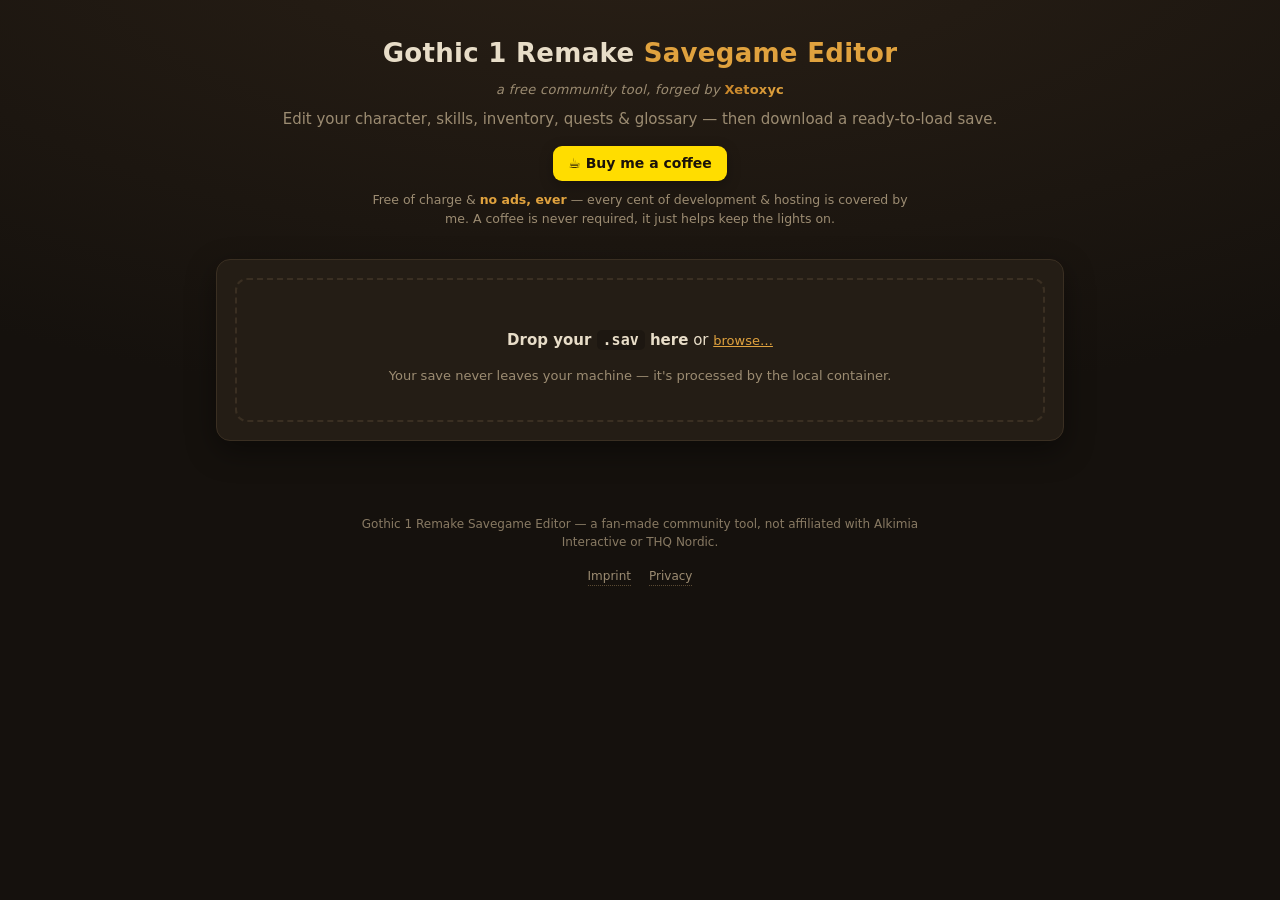
==== app/static/index.html @ e94747ea "feat(header/footer): byline, support pledge, imprint + privacy footer - Header: "forged by Xetoxyc" " ====
<!DOCTYPE html>
<html lang="en">
<head>
<meta charset="utf-8">
<meta name="viewport" content="width=device-width, initial-scale=1">
<title>Gothic 1 Remake — Savegame Editor</title>
<link rel="stylesheet" href="style.css">
</head>
<body>
<header>
  <h1>Gothic&nbsp;1 Remake <span>Savegame Editor</span></h1>
  <p class="byline">a free community tool, forged by <a href="https://github.com/Xetoxyc" target="_blank" rel="noopener author">Xetoxyc</a></p>
  <p class="sub">Edit your character, skills, inventory, quests &amp; glossary — then download a ready-to-load save.</p>
  <div class="support">
    <a class="coffee" href="https://buymeacoffee.com/xetoxyc" target="_blank" rel="noopener">☕ Buy me a coffee</a>
    <p class="support-note">Free of charge &amp; <b>no ads, ever</b> — every cent of development &amp; hosting is covered by me.
      A coffee is never required, it just helps keep the lights on.</p>
  </div>
</header>

<main>
  <!-- step 1: upload -->
  <section id="upload-card" class="card">
    <div id="drop" class="drop">
      <input type="file" id="file" accept=".sav" hidden>
      <p><strong>Drop your <code>.sav</code> here</strong> or <button id="browse" class="link">browse…</button></p>
      <p class="hint">Your save never leaves your machine — it's processed by the local container.</p>
    </div>
    <div id="loading" class="loading hidden">
      <span class="spinner"></span>
      <span>Decompressing &amp; reading your save… large saves can take up to a minute.</span>
    </div>
    <div id="load-error" class="error hidden"></div>
  </section>

  <!-- step 2: edit -->
  <section id="edit-card" class="card hidden">
    <div class="savebar">
      <div>
        <span class="badge">save</span>
        <strong id="save-name"></strong>
        <span id="save-meta" class="meta"></span>
      </div>
      <button id="reset" class="link">use a different save</button>
    </div>

    <nav class="tabs">
      <button class="tab active" data-tab="character">Character</button>
      <button class="tab" data-tab="skills">Skills</button>
      <button class="tab" data-tab="inventory">Inventory</button>
      <button class="tab" data-tab="quests">Quests</button>
      <button class="tab" data-tab="passages">Passages</button>
      <button class="tab" data-tab="glossary">Glossary</button>
      <button class="tab" data-tab="behaviour">Behaviour</button>
      <button class="tab" data-tab="crimes">Crimes</button>
    </nav>

    <!-- Character -->
    <div class="panel" data-panel="character">
      <div class="panel-head">
        <p class="muted">Edit the Nameless Hero's stats. Changing a value sets both its base and current value.</p>
        <label class="check"><input type="checkbox" id="adv-toggle"> show advanced</label>
      </div>
      <div id="attrs-character" class="attrs"></div>
    </div>

    <!-- Skills -->
    <div class="panel hidden" data-panel="skills">
      <p class="muted">Weapon &amp; thievery <b>tiers</b> (I / II / III). Lowering to the lowest tier (or
        <b>unlearn</b> where shown) edits the effect in place; <b>“(learn)”</b> clones a same-family
        spec — verify in-game.</p>
      <div id="skills-list"></div>
    </div>

    <!-- Inventory -->
    <div class="panel hidden" data-panel="inventory">
      <p class="muted">Your items &amp; amounts. Edit a count, or <b>add a new item</b> (experimental — verify in-game).</p>
      <div class="additem">
        <button id="open-item-picker" class="primary small">＋ Select item…</button>
        <span class="muted" id="add-item-hint">Pick from the catalog — it's added with quantity 1, adjust the amount below.</span>
      </div>
      <div class="toolbar">
        <input id="search-inv" type="search" placeholder="Search items…  (e.g. coin, ore, lockpick)" autocomplete="off">
        <label class="check"><input type="checkbox" id="only-changed-inv"> only changed</label>
        <span id="count-inv" class="count"></span>
      </div>
      <div id="list-inv" class="attrs"></div>
    </div>

    <!-- Quests -->
    <div class="panel hidden" data-panel="quests">
      <div class="toolbar">
        <input id="search-quests" type="search" placeholder="Search quests…  (e.g. trialoffire, waterfall)" autocomplete="off">
        <label class="check"><input type="checkbox" id="only-changed-quests"> only changed</label>
        <span id="count-quests" class="count"></span>
      </div>
      <div id="list-quests" class="list"></div>
    </div>

    <!-- Passages / world & story script flags -->
    <div class="panel hidden" data-panel="passages">
      <p class="muted">World &amp; story script flags (guard passages, permissions, quest conditions…). Edit the raw
        value, or <b>add a flag</b> that doesn't exist yet (e.g. grant a permission). <b>Experimental</b> — verify in-game.</p>
      <div class="additem">
        <button id="open-pass-picker" class="primary small">＋ Add flag / gate…</button>
        <span class="muted">Shows flags <b>not in this save</b> (incl. permission gates) — added with value 1, adjust below.</span>
      </div>
      <div class="toolbar">
        <input id="search-pass" type="search" placeholder="Search flags…  (e.g. passage, permision, guild)" autocomplete="off">
        <label class="check"><input type="checkbox" id="only-changed-pass"> only changed</label>
        <span id="count-pass" class="count"></span>
      </div>
      <div id="list-pass" class="attrs"></div>
    </div>

    <!-- Glossary (creatures / locations bestiary entries) -->
    <div class="panel hidden" data-panel="glossary">
      <p class="muted">Bestiary entries — set an <b>Unlock</b> to <b>Succeeded</b>, then its entries; overviews update on their own.</p>
      <nav id="gloss-subtabs" class="subtabs"></nav>
      <div class="toolbar">
        <input id="search-glossary" type="search" placeholder="Search this glossary…  (e.g. bloodfly, mine)" autocomplete="off">
        <label class="check"><input type="checkbox" id="only-changed-glossary"> only changed</label>
        <span id="count-glossary" class="count"></span>
      </div>
      <div id="list-glossary" class="list"></div>
    </div>
    <!-- Behaviour (read-only NPC relationship status) -->
    <div class="panel hidden" data-panel="behaviour">
      <p class="muted">NPCs that have a set attitude toward you (or a flagged state). <b>Read-only</b> for now —
        for gathering info on who likes you, who's angry, who wants you dead.</p>
      <div class="toolbar">
        <input id="search-behave" type="search" placeholder="Search NPCs…  (name, role, status)" autocomplete="off">
        <span id="count-behave" class="count"></span>
      </div>
      <div id="list-behave" class="list"></div>
    </div>

    <!-- Crimes (forgive crimes per criminal × victim guild) -->
    <div class="panel hidden" data-panel="crimes">
      <p class="muted">Crimes a person has committed against a guild. A guild attacks someone with enough
        <b>active</b> crimes against it. Tick <b>forgive</b> to clear them (length-neutral &amp; safe).</p>
      <div class="toolbar">
        <input id="search-crime" type="search" placeholder="Search…  (e.g. Hero, WaterMage, theft)" autocomplete="off">
        <span id="count-crime" class="count"></span>
      </div>
      <div id="list-crime" class="list"></div>
    </div>
  </section>
</main>

<footer class="site-foot">
  <span>Gothic 1 Remake Savegame Editor — a fan-made community tool, not affiliated with Alkimia Interactive or THQ Nordic.</span>
  <div class="foot-links">
    <a class="cred-link" href="https://sittenauer.eu" target="_blank" rel="noopener">Imprint</a>
    <a class="cred-link" href="https://sittenauer.eu" target="_blank" rel="noopener">Privacy</a>
  </div>
</footer>

<footer id="bar" class="bar hidden">
  <span id="pending">0 changes</span>
  <div class="grow"></div>
  <button id="clear" class="link" disabled>clear</button>
  <button id="generate" class="primary" disabled>Generate fixed save</button>
</footer>

<!-- reusable picker modal (items + passages/gates) -->
<div id="picker-modal" class="modal hidden" aria-hidden="true">
  <div class="modal-backdrop" data-close></div>
  <div class="modal-box" role="dialog" aria-label="Picker">
    <div class="modal-head">
      <h3 id="picker-title">Select</h3>
      <input id="picker-search" type="search" placeholder="Filter…" autocomplete="off">
      <button class="modal-x" data-close title="close">✕</button>
    </div>
    <div class="modal-body">
      <aside id="picker-cats" class="modal-cats"></aside>
      <div id="picker-items" class="modal-items"></div>
    </div>
    <div class="modal-foot">
      <span id="picker-status" class="muted"></span>
      <button class="primary small" data-close>Done</button>
    </div>
  </div>
</div>

<div id="toast" class="toast hidden"></div>
<script src="app.js"></script>
</body>
</html>
---- app/static/style.css ----
:root{
  --bg:#15110d; --bg2:#1e1812; --card:#241d15; --line:#3a2f22;
  --text:#e8ddc8; --muted:#9c8c72; --accent:#c8862a; --accent2:#e0a23e;
  --ok:#5a9a4a; --run:#c8862a; --avail:#5c7fb0; --fail:#b04a3a; --none:#6b6256;
}
*{box-sizing:border-box}
body{margin:0;font:15px/1.5 "Segoe UI",system-ui,sans-serif;background:
  radial-gradient(1200px 500px at 50% -10%,#2a2016,var(--bg)) fixed;color:var(--text)}
header{text-align:center;padding:34px 16px 12px}
header h1{margin:0;font-size:26px;font-weight:600;letter-spacing:.3px}
header h1 span{color:var(--accent2)}
/* signature byline — "forged by Xetoxyc" with a gradient name */
.byline{margin:7px 0 0;color:var(--muted);font-size:13px;letter-spacing:.3px;font-style:italic}
.byline a{font-style:normal;font-weight:700;text-decoration:none;letter-spacing:.2px;
  background:linear-gradient(90deg,var(--accent),var(--accent2));
  -webkit-background-clip:text;background-clip:text;-webkit-text-fill-color:transparent;
  border-bottom:1px solid transparent;transition:.15s}
.byline a:hover{filter:brightness(1.18);border-bottom-color:var(--accent)}
.sub{color:var(--muted);margin:8px 0 0}
/* support block — coffee chip + the reasoning behind it */
.support{margin-top:16px;display:flex;flex-direction:column;align-items:center;gap:9px}
.support .coffee{display:inline-block;background:#FFDD00;color:#1a1209;font-weight:600;
  padding:7px 15px;border-radius:9px;text-decoration:none;font-size:14px;
  box-shadow:0 4px 14px #0004}
.support .coffee:hover{filter:brightness(1.06)}
.support-note{margin:0;max-width:540px;color:var(--muted);font-size:12.5px;line-height:1.55}
.support-note b{color:var(--accent2);font-weight:600}
/* site footer — disclaimer + imprint/privacy links */
.site-foot{display:flex;flex-direction:column;align-items:center;gap:16px;
  text-align:center;padding:22px 16px 96px;color:var(--muted);font-size:12px;line-height:1.5}
.site-foot span{max-width:560px;opacity:.85}
.foot-links{display:flex;gap:18px;align-items:center;justify-content:center;flex-wrap:wrap}
.cred-link{color:var(--muted);text-decoration:none;white-space:nowrap;
  border-bottom:1px dotted #5a4a33;transition:.15s}
.cred-link:hover{color:var(--accent2);border-bottom-color:var(--accent2)}
main{max-width:880px;margin:18px auto;padding:0 16px 16px}
.card{background:var(--card);border:1px solid var(--line);border-radius:14px;
  padding:18px;margin-bottom:18px;box-shadow:0 10px 30px #0006}
.hidden{display:none!important}

/* upload */
.drop{border:2px dashed var(--line);border-radius:12px;padding:34px;text-align:center;
  transition:.15s;cursor:pointer}
.drop.over{border-color:var(--accent);background:#2c2317}
.drop code{background:#0003;padding:1px 6px;border-radius:5px}
.hint{color:var(--muted);font-size:13px;margin:8px 0 0}
.loading{margin-top:14px;color:var(--accent2);display:flex;align-items:center;
  justify-content:center;gap:10px}
.spinner{width:18px;height:18px;border:3px solid var(--line);border-top-color:var(--accent);
  border-radius:50%;animation:spin .8s linear infinite;flex:none;display:inline-block}
@keyframes spin{to{transform:rotate(360deg)}}
.btnspin{width:14px;height:14px;border:2px solid #ffffff55;border-top-color:#fff;
  border-radius:50%;animation:spin .8s linear infinite;display:inline-block;
  vertical-align:-2px;margin-right:7px}
.error{margin-top:14px;color:#f0a;background:#3a1620;border:1px solid #5a2030;
  padding:10px 12px;border-radius:8px}

/* save bar */
.savebar{display:flex;align-items:center;gap:12px;justify-content:space-between;
  padding-bottom:14px;border-bottom:1px solid var(--line);margin-bottom:14px}
.badge{font-size:11px;text-transform:uppercase;letter-spacing:.5px;color:var(--bg);
  background:var(--accent);padding:2px 7px;border-radius:5px;margin-right:8px}
.meta{color:var(--muted);font-size:13px;margin-left:10px}

/* toolbar */
.toolbar{display:flex;align-items:center;gap:14px;margin-bottom:12px;flex-wrap:wrap}
#search{flex:1;min-width:220px;background:var(--bg2);border:1px solid var(--line);
  color:var(--text);padding:10px 12px;border-radius:9px;font-size:14px}
#search:focus{outline:none;border-color:var(--accent)}
.check{color:var(--muted);font-size:13px;display:flex;align-items:center;gap:6px;cursor:pointer}
.count{color:var(--muted);font-size:13px;margin-left:auto}

/* list */
.list{max-height:56vh;overflow:auto;border:1px solid var(--line);border-radius:10px}
.row{display:flex;align-items:center;gap:12px;padding:9px 12px;border-bottom:1px solid #00000030}
.row:last-child{border-bottom:none}
.row.changed{background:#2c2417}
.row .name{flex:1;min-width:0;overflow:hidden;text-overflow:ellipsis;white-space:nowrap;
  font-size:14px}
.row .name small{color:var(--muted);display:block;font-size:11px;overflow:hidden;
  text-overflow:ellipsis}
.row .arrow{color:var(--muted)}
.st{font-size:11px;text-transform:uppercase;letter-spacing:.4px;padding:3px 8px;
  border-radius:20px;white-space:nowrap}
.st.Succeeded{background:#1f3318;color:#9ad07e;border:1px solid #34552a}
.st.Running{background:#33280f;color:#e0a23e;border:1px solid #564111}
.st.Available{background:#172738;color:#86b3e0;border:1px solid #244665}
.st.Failed{background:#341816;color:#e08a7e;border:1px solid #5a2a24}
.st.None{background:#26221c;color:#9c8c72;border:1px solid #3a3328}
select{background:var(--bg2);color:var(--text);border:1px solid var(--line);
  border-radius:8px;padding:6px 8px;font-size:13px}
select:focus{outline:none;border-color:var(--accent)}
.empty{padding:30px;text-align:center;color:var(--muted)}

/* behaviour status badges */
.bstat{font-size:11px;text-transform:uppercase;letter-spacing:.4px;padding:3px 9px;
  border-radius:20px;white-space:nowrap;flex:none}
.bstat.Friendly{background:#1f3318;color:#9ad07e;border:1px solid #34552a}
.bstat.Angry{background:#33280f;color:#e0a23e;border:1px solid #564111}
.bstat.Hostile,.bstat.Execute{background:#341816;color:#e08a7e;border:1px solid #5a2a24}
.bstat.Downed,.bstat.Neutral,.bstat.Other{background:#26221c;color:#9c8c72;border:1px solid #3a3328}

/* footer bar */
.bar{position:fixed;left:0;right:0;bottom:0;display:flex;align-items:center;gap:14px;
  padding:12px 22px;background:#1b150fee;border-top:1px solid var(--line);
  backdrop-filter:blur(6px)}
.bar .grow{flex:1}
#pending{color:var(--accent2);font-weight:600}
button{font:inherit;cursor:pointer}
.link{background:none;border:none;color:var(--accent2);text-decoration:underline;
  padding:0;font-size:13px}
.link:disabled{color:var(--muted);cursor:default;text-decoration:none}
.primary{background:var(--accent);color:#1a1209;border:none;font-weight:600;
  padding:10px 18px;border-radius:9px}
.primary:disabled{background:#4a3b25;color:#8a7a60;cursor:default}
.primary:not(:disabled):hover{background:var(--accent2)}

.toast{position:fixed;bottom:78px;left:50%;transform:translateX(-50%);
  background:#0c0a07;border:1px solid var(--line);color:var(--text);
  padding:10px 16px;border-radius:9px;box-shadow:0 8px 24px #0008;z-index:9}

/* tabs */
.tabs{display:flex;gap:4px;border-bottom:1px solid var(--line);margin:4px 0 16px}
.tab{background:none;border:none;color:var(--muted);padding:10px 16px;font-size:15px;
  border-bottom:2px solid transparent;margin-bottom:-1px}
.tab:hover{color:var(--text)}
.tab.active{color:var(--accent2);border-bottom-color:var(--accent)}
.panel-head{display:flex;align-items:center;justify-content:space-between;gap:12px;margin-bottom:8px}
.muted{color:var(--muted);font-size:13px;margin:0}

/* attribute editors */
.attrs{max-height:56vh;overflow:auto;padding-right:4px}
.grp{margin-bottom:16px}
.grp h3{margin:6px 0 8px;font-size:13px;text-transform:uppercase;letter-spacing:.5px;
  color:var(--accent2);font-weight:600;border-bottom:1px solid var(--line);padding-bottom:5px}
.grid{display:grid;grid-template-columns:repeat(auto-fill,minmax(220px,1fr));gap:8px}
.attr{display:flex;align-items:center;gap:8px;background:var(--bg2);border:1px solid var(--line);
  border-radius:9px;padding:7px 10px}
.attr.changed{border-color:var(--accent);background:#2c2417}
.attr label{flex:1;min-width:0;font-size:13px;overflow:hidden;text-overflow:ellipsis;white-space:nowrap}
.attr label small{display:block;font-size:10px;color:var(--muted);overflow:hidden;
  text-overflow:ellipsis;white-space:nowrap}
.attr input{width:92px;background:#0d0b08;color:var(--text);border:1px solid var(--line);
  border-radius:7px;padding:6px 8px;font-size:13px;text-align:right}
.attr input:focus{outline:none;border-color:var(--accent)}
.attr.changed input{border-color:var(--accent2);color:var(--accent2)}
.attr select{width:auto;min-width:128px;background:#0d0b08;color:var(--text);
  border:1px solid var(--line);border-radius:7px;padding:6px 8px;font-size:13px}
.attr.changed select{border-color:var(--accent2);color:var(--accent2)}
/* skill rows stack the name above a full-width select (room for the full label) */
.attr.skillrow{flex-direction:column;align-items:stretch;gap:5px}
.attr.skillrow label{flex:none;white-space:normal;overflow:visible}
.attr.skillrow select{width:100%;min-width:0}

/* skills */
.sec{margin:6px 0 4px;font-size:14px;color:var(--text);font-weight:600}
.learned{margin-top:12px}
.lgrp{display:flex;flex-wrap:wrap;align-items:center;gap:6px;margin-bottom:8px}
.lcat{font-size:11px;text-transform:uppercase;letter-spacing:.5px;color:var(--accent2);
  width:78px;flex:none}
.chip{font-size:12px;background:var(--bg2);border:1px solid var(--line);color:var(--muted);
  padding:3px 9px;border-radius:20px}
#skills-list{max-height:54vh;overflow:auto}
.attr.fresh{opacity:.82}
.attr.fresh label{color:var(--muted)}
.tag{font-size:9px;text-transform:uppercase;letter-spacing:.4px;color:var(--muted);
  border:1px solid var(--line);border-radius:4px;padding:1px 4px;margin-left:4px;vertical-align:middle}

/* glossary collapsible groups */
details.gloss{border:1px solid var(--line);border-radius:9px;margin-bottom:8px;background:var(--bg2)}
details.gloss summary{cursor:pointer;padding:10px 12px;font-weight:600;list-style:none;
  display:flex;align-items:center;gap:8px;user-select:none}
details.gloss summary::-webkit-details-marker{display:none}
details.gloss summary::before{content:"▸";color:var(--accent2);transition:transform .12s}
details.gloss[open] summary::before{transform:rotate(90deg)}
details.gloss summary .muted{font-weight:400;font-size:12px;margin-left:auto}
details.gloss .gloss-body{border-top:1px solid var(--line)}
details.gloss .gloss-body .row{padding-left:22px}
.row.locked{opacity:.5}
.row.locked select{cursor:not-allowed}
select:disabled{opacity:.6}
/* glossary sub-tabs */
.subtabs{display:flex;gap:6px;flex-wrap:wrap;margin:12px 0 14px}
.subtab{background:var(--bg2);border:1px solid var(--line);color:var(--muted);
  padding:6px 14px;border-radius:20px;font-size:13px}
.subtab:hover{color:var(--text)}
.subtab.active{background:var(--accent);color:#1a1209;border-color:var(--accent);font-weight:600}

/* item picker modal */
.modal{position:fixed;inset:0;z-index:50;display:flex;align-items:center;justify-content:center;padding:20px}
.modal-backdrop{position:absolute;inset:0;background:#0009;backdrop-filter:blur(3px)}
.modal-box{position:relative;width:min(760px,100%);max-height:84vh;display:flex;flex-direction:column;
  background:var(--card);border:1px solid var(--line);border-radius:14px;box-shadow:0 18px 50px #000a;overflow:hidden}
.modal-head{display:flex;align-items:center;gap:12px;padding:14px 16px;border-bottom:1px solid var(--line)}
.modal-head h3{margin:0;font-size:16px;font-weight:600;white-space:nowrap}
.modal-head input[type="search"]{flex:1;background:var(--bg2);border:1px solid var(--line);color:var(--text);
  padding:9px 12px;border-radius:9px;font-size:14px}
.modal-head input[type="search"]:focus{outline:none;border-color:var(--accent)}
.modal-head h3{white-space:nowrap}
.modal-x{background:none;border:none;color:var(--muted);font-size:18px;line-height:1;padding:4px 6px;border-radius:7px}
.modal-x:hover{color:var(--text);background:var(--bg2)}
.modal-body{display:flex;min-height:0;flex:1}
.modal-cats{width:188px;flex:none;overflow:auto;border-right:1px solid var(--line);padding:8px}
.cat-btn{display:flex;align-items:center;justify-content:space-between;gap:8px;width:100%;text-align:left;
  background:none;border:none;color:var(--text);padding:7px 10px;border-radius:8px;font-size:13px;margin-bottom:2px}
.cat-btn:hover{background:var(--bg2)}
.cat-btn.active{background:var(--accent);color:#1a1209;font-weight:600}
.cat-n{font-size:11px;color:var(--muted);background:#0003;padding:1px 7px;border-radius:20px}
.cat-btn.active .cat-n{color:#1a1209;background:#0002}
.modal-items{flex:1;overflow:auto;padding:8px;display:grid;grid-template-columns:repeat(auto-fill,minmax(220px,1fr));
  gap:6px;align-content:start}
.pick{display:flex;align-items:center;gap:8px;justify-content:space-between;text-align:left;
  background:var(--bg2);border:1px solid var(--line);border-radius:9px;padding:8px 10px;color:var(--text)}
.pick:hover{border-color:var(--accent)}
.pick.picked{border-color:var(--ok);background:#1c2417}
.pick-name{flex:1;min-width:0;font-size:13px;overflow:hidden;text-overflow:ellipsis;white-space:nowrap}
.pick-name small{display:block;font-size:10px;color:var(--muted);overflow:hidden;text-overflow:ellipsis}
.pick-add{flex:none;font-size:13px;color:var(--accent2);font-weight:600;min-width:24px;text-align:right}
.pick.picked .pick-add{color:#9ad07e}
.modal-foot{display:flex;align-items:center;gap:12px;padding:12px 16px;border-top:1px solid var(--line)}
.modal-foot .muted{flex:1;overflow:hidden;text-overflow:ellipsis;white-space:nowrap}
@media (max-width:560px){.modal-cats{width:130px}.modal-items{grid-template-columns:1fr}}

/* add-item / add-flag form + queued additions */
.additem{display:flex;gap:8px;margin:14px 0 12px;align-items:center}
.additem .muted{font-size:12px}
.additem input{background:var(--bg2);border:1px solid var(--line);color:var(--text);
  padding:9px 12px;border-radius:9px;font-size:14px}
.additem input:not([type=number]){flex:1}
.additem input:focus{outline:none;border-color:var(--accent)}
.additem input[type=number]{width:74px;background:#0d0b08;text-align:right;padding:9px}
.primary.small{padding:8px 14px;border-radius:9px}
.attr.added{border-color:var(--ok);background:#1c2417}
.attr.added label{color:#9ad07e}
.attr .rm{color:var(--fail);font-size:13px;padding:0 2px}
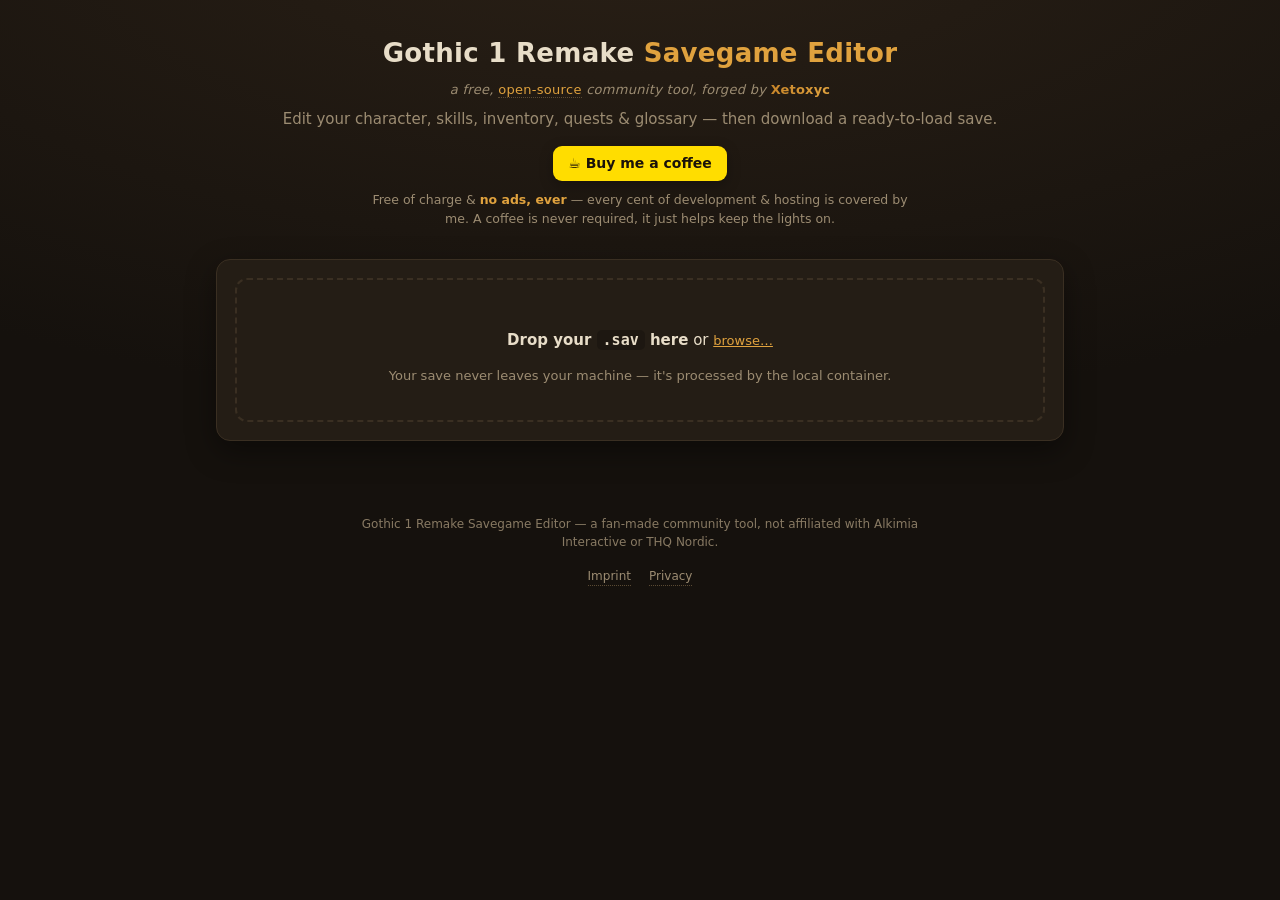
==== commit e744a098: "feat(header): link "open-source" to the repo Byline now reads "a free, open-source community tool" w" ====
--- a/app/static/index.html
+++ b/app/static/index.html
@@ -9,7 +9,7 @@
 <body>
 <header>
   <h1>Gothic&nbsp;1 Remake <span>Savegame Editor</span></h1>
-  <p class="byline">a free community tool, forged by <a href="https://github.com/Xetoxyc" target="_blank" rel="noopener author">Xetoxyc</a></p>
+  <p class="byline">a free, <a href="https://github.com/Xetoxyc/gothic-remake-savegame-editor" target="_blank" rel="noopener">open-source</a> community tool, forged by <a class="sig" href="https://github.com/Xetoxyc" target="_blank" rel="noopener author">Xetoxyc</a></p>
   <p class="sub">Edit your character, skills, inventory, quests &amp; glossary — then download a ready-to-load save.</p>
   <div class="support">
     <a class="coffee" href="https://buymeacoffee.com/xetoxyc" target="_blank" rel="noopener">☕ Buy me a coffee</a>
--- a/app/static/style.css
+++ b/app/static/style.css
@@ -11,11 +11,13 @@
 header h1 span{color:var(--accent2)}
 /* signature byline — "forged by Xetoxyc" with a gradient name */
 .byline{margin:7px 0 0;color:var(--muted);font-size:13px;letter-spacing:.3px;font-style:italic}
-.byline a{font-style:normal;font-weight:700;text-decoration:none;letter-spacing:.2px;
+.byline a{font-style:normal;color:var(--accent2);text-decoration:none;
+  border-bottom:1px dotted #5a4a33;transition:.15s}
+.byline a:hover{border-bottom-color:var(--accent2)}
+.byline .sig{font-weight:700;letter-spacing:.2px;border-bottom:1px solid transparent;
   background:linear-gradient(90deg,var(--accent),var(--accent2));
-  -webkit-background-clip:text;background-clip:text;-webkit-text-fill-color:transparent;
-  border-bottom:1px solid transparent;transition:.15s}
-.byline a:hover{filter:brightness(1.18);border-bottom-color:var(--accent)}
+  -webkit-background-clip:text;background-clip:text;-webkit-text-fill-color:transparent}
+.byline .sig:hover{filter:brightness(1.18);border-bottom-color:var(--accent)}
 .sub{color:var(--muted);margin:8px 0 0}
 /* support block — coffee chip + the reasoning behind it */
 .support{margin-top:16px;display:flex;flex-direction:column;align-items:center;gap:9px}
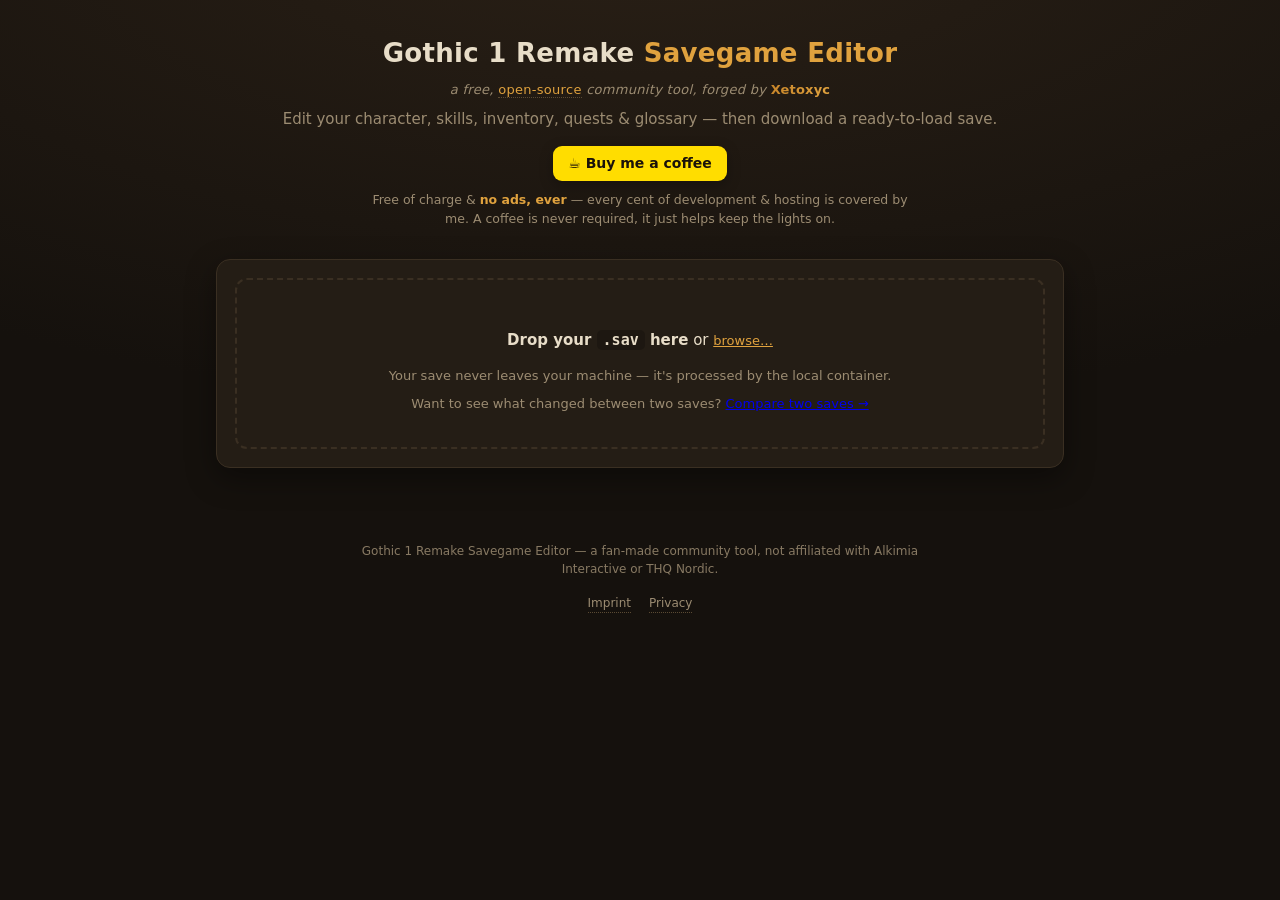
==== commit a9488100: "Add savegame Compare (diff) view New read-only tool to diff two saves, reusing the editor's g1r read" ====
--- a/app/static/index.html
+++ b/app/static/index.html
@@ -25,6 +25,7 @@
       <input type="file" id="file" accept=".sav" hidden>
       <p><strong>Drop your <code>.sav</code> here</strong> or <button id="browse" class="link">browse…</button></p>
       <p class="hint">Your save never leaves your machine — it's processed by the local container.</p>
+      <p class="hint">Want to see what changed between two saves? <a href="/compare.html">Compare two saves →</a></p>
     </div>
     <div id="loading" class="loading hidden">
       <span class="spinner"></span>
@@ -41,13 +42,20 @@
         <strong id="save-name"></strong>
         <span id="save-meta" class="meta"></span>
       </div>
-      <button id="reset" class="link">use a different save</button>
+      <div class="savebar-right">
+        <div id="lang-pick" class="lang-pick" title="Display language for items, skills, quests &amp; NPCs">
+          <button type="button" data-lang="en">EN</button>
+          <button type="button" data-lang="de">DE</button>
+        </div>
+        <button id="reset" class="link">use a different save</button>
+      </div>
     </div>
 
     <nav class="tabs">
       <button class="tab active" data-tab="character">Character</button>
       <button class="tab" data-tab="skills">Skills</button>
       <button class="tab" data-tab="inventory">Inventory</button>
+      <button class="tab" data-tab="npcs">NPCs</button>
       <button class="tab" data-tab="quests">Quests</button>
       <button class="tab" data-tab="passages">Passages</button>
       <button class="tab" data-tab="glossary">Glossary</button>
@@ -85,6 +93,24 @@
         <span id="count-inv" class="count"></span>
       </div>
       <div id="list-inv" class="attrs"></div>
+    </div>
+
+    <!-- NPCs -->
+    <div class="panel hidden" data-panel="npcs">
+      <p class="muted">Every character in the world. Pick one to edit its <b>Profile</b> (health/stats)
+        and <b>Inventory</b>. <b>Merchant</b> mirrors the inventory (trade lists are script-defined,
+        not in the save). Attitude is shown; editing it is coming later.</p>
+      <div class="npc-layout">
+        <aside class="npc-listpane">
+          <input id="search-npc" type="search" placeholder="Search name or id…" autocomplete="off">
+          <label class="check"><input type="checkbox" id="npc-creatures"> include creatures</label>
+          <span id="count-npc" class="count"></span>
+          <div id="npc-list" class="npc-list"></div>
+        </aside>
+        <section id="npc-detail" class="npc-detail">
+          <div class="empty">Select a character from the list to edit it.</div>
+        </section>
+      </div>
     </div>
 
     <!-- Quests -->
--- a/app/static/style.css
+++ b/app/static/style.css
@@ -168,6 +168,24 @@
 .tag{font-size:9px;text-transform:uppercase;letter-spacing:.4px;color:var(--muted);
   border:1px solid var(--line);border-radius:4px;padding:1px 4px;margin-left:4px;vertical-align:middle}
 
+/* savegame compare page */
+.cmp-pick{display:flex;gap:16px;align-items:flex-end;flex-wrap:wrap}
+.cmp-slot{flex:1;min-width:220px;display:flex;flex-direction:column;gap:6px}
+.cmp-label{font-weight:600;color:var(--text)}
+.cmp-arrow{font-size:22px;color:var(--muted);padding-bottom:6px}
+.cmp-actions{display:flex;gap:12px;align-items:center;margin-top:14px;flex-wrap:wrap}
+.diff-grp{margin:0 0 18px}
+.diff-grp h3{margin:0 0 6px;border-bottom:1px solid var(--line);padding-bottom:4px}
+.diff-sub{font-size:11px;text-transform:uppercase;letter-spacing:.5px;color:var(--muted);margin:8px 0 3px}
+.diff-row{display:flex;gap:8px;align-items:center;padding:3px 10px;border-left:3px solid var(--line)}
+.diff-row.add{border-color:var(--ok)}
+.diff-row.rem{border-color:var(--fail)}
+.diff-row.chg{border-color:var(--accent)}
+.diff-row .k{flex:1;color:var(--text)}
+.diff-row .v{color:var(--muted);font-variant-numeric:tabular-nums}
+.diff-row .arrow{color:var(--muted)}
+.d-add{color:var(--ok);font-size:13px} .d-rem{color:var(--fail);font-size:13px} .d-chg{color:var(--accent);font-size:13px}
+
 /* glossary collapsible groups */
 details.gloss{border:1px solid var(--line);border-radius:9px;margin-bottom:8px;background:var(--bg2)}
 details.gloss summary{cursor:pointer;padding:10px 12px;font-weight:600;list-style:none;
@@ -223,6 +241,44 @@
 .modal-foot .muted{flex:1;overflow:hidden;text-overflow:ellipsis;white-space:nowrap}
 @media (max-width:560px){.modal-cats{width:130px}.modal-items{grid-template-columns:1fr}}
 
+/* NPC tab — two-pane layout */
+.npc-layout{display:flex;gap:14px;align-items:flex-start}
+.npc-listpane{width:300px;flex:none;display:flex;flex-direction:column;gap:8px}
+.npc-listpane #search-npc{background:var(--bg2);border:1px solid var(--line);color:var(--text);
+  padding:9px 12px;border-radius:9px;font-size:14px}
+.npc-listpane #search-npc:focus{outline:none;border-color:var(--accent)}
+.npc-listpane .check{margin:0}
+.npc-listpane .count{margin:0}
+.npc-list{max-height:56vh;overflow:auto;border:1px solid var(--line);border-radius:10px;background:var(--bg2)}
+.npc-row{display:flex;align-items:center;gap:8px;justify-content:space-between;width:100%;text-align:left;
+  background:none;border:none;border-bottom:1px solid #00000030;color:var(--text);padding:8px 11px}
+.npc-row:last-child{border-bottom:none}
+.npc-row:hover{background:#2c2417}
+.npc-row.active{background:var(--accent);color:#1a1209}
+.npc-row.dead:not(.active) .npc-name{opacity:.55;text-decoration:line-through}
+.npc-row.edited .npc-name::after{content:"●";color:var(--accent2);margin-left:6px;font-size:10px}
+.npc-row.active.edited .npc-name::after{color:#1a1209}
+.npc-name{flex:1;min-width:0;font-size:13px;overflow:hidden;text-overflow:ellipsis;white-space:nowrap}
+.npc-name small{display:block;font-size:10px;color:var(--muted);overflow:hidden;text-overflow:ellipsis}
+.npc-row.active .npc-name small{color:#1a120999}
+.npc-detail{flex:1;min-width:0;border:1px solid var(--line);border-radius:10px;padding:14px;min-height:200px}
+.npc-head{display:flex;align-items:center;justify-content:space-between;gap:12px;
+  border-bottom:1px solid var(--line);padding-bottom:10px;margin-bottom:4px}
+.npc-head h3{margin:0;font-size:17px}
+.npc-head code{font-size:10px;color:var(--muted)}
+.npc-subbody{max-height:46vh;overflow:auto;padding-top:4px;padding-right:6px}
+.attr .npc-equip{flex:none;font-size:11px;white-space:nowrap;padding:0 4px}
+.attr .eq-badge{flex:none;font-size:10px;text-transform:uppercase;letter-spacing:.4px;
+  color:#9ad07e;background:#1f3318;border:1px solid #34552a;border-radius:20px;padding:2px 8px;white-space:nowrap}
+/* wider columns so weapon/item names aren't truncated to "Sword…" */
+.npc-grid{grid-template-columns:repeat(auto-fill,minmax(300px,1fr))}
+.npc-grid .attr label{font-size:13px}
+/* add-item row: button doesn't wrap, hint flows to its own line, never overflows */
+.npc-subbody .additem{margin:4px 0 14px;flex-wrap:wrap}
+.npc-subbody .additem .primary.small{white-space:nowrap;flex:none}
+.npc-subbody .additem .muted{flex:1 1 220px;min-width:0}
+@media (max-width:640px){.npc-layout{flex-direction:column}.npc-listpane{width:100%}}
+
 /* add-item / add-flag form + queued additions */
 .additem{display:flex;gap:8px;margin:14px 0 12px;align-items:center}
 .additem .muted{font-size:12px}
@@ -235,3 +291,15 @@
 .attr.added{border-color:var(--ok);background:#1c2417}
 .attr.added label{color:#9ad07e}
 .attr .rm{color:var(--fail);font-size:13px;padding:0 2px}
+
+/* language picker (EN/DE segmented toggle) */
+.savebar-right{display:flex;align-items:center;gap:12px}
+.lang-pick{display:inline-flex;border:1px solid var(--line);border-radius:8px;overflow:hidden;background:var(--bg2)}
+.lang-pick button{background:none;border:none;color:var(--muted);font-size:12px;font-weight:600;
+  padding:5px 11px;cursor:pointer;letter-spacing:.04em}
+.lang-pick button+button{border-left:1px solid var(--line)}
+.lang-pick button:hover{color:var(--text)}
+.lang-pick button.active{background:var(--accent);color:#1a130b}
+
+/* weapon stat line (e.g. "110 Dmg / 95 Str") — small, between name and id */
+small.stat{color:var(--accent2);font-weight:600}
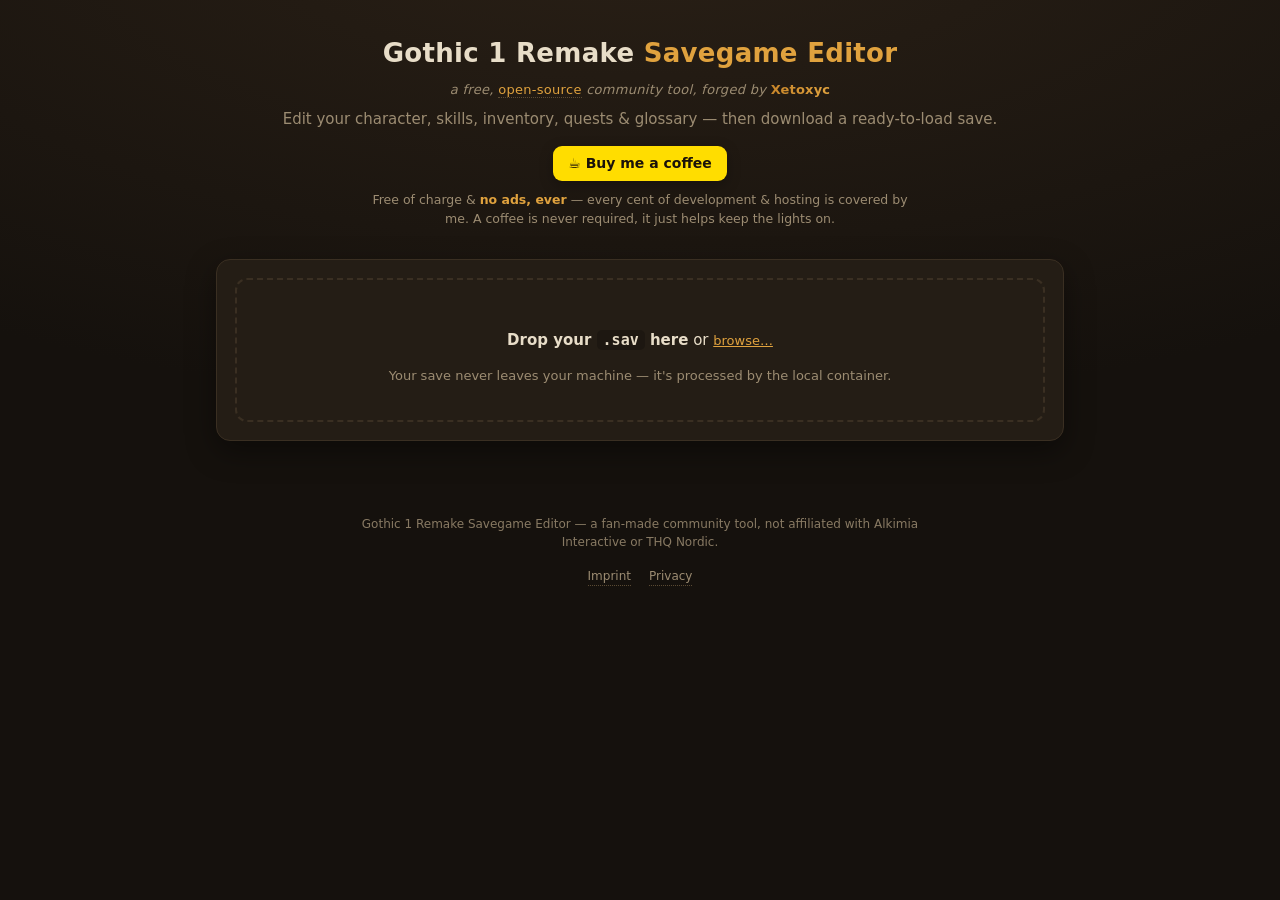
==== commit 3bf06982: "feat(npcs): switch NPC/creature stats to a difficulty preset Add a "Set stats to difficulty" control" ====
--- a/app/static/index.html
+++ b/app/static/index.html
@@ -25,7 +25,6 @@
       <input type="file" id="file" accept=".sav" hidden>
       <p><strong>Drop your <code>.sav</code> here</strong> or <button id="browse" class="link">browse…</button></p>
       <p class="hint">Your save never leaves your machine — it's processed by the local container.</p>
-      <p class="hint">Want to see what changed between two saves? <a href="/compare.html">Compare two saves →</a></p>
     </div>
     <div id="loading" class="loading hidden">
       <span class="spinner"></span>
@@ -104,6 +103,20 @@
         <aside class="npc-listpane">
           <input id="search-npc" type="search" placeholder="Search name or id…" autocomplete="off">
           <label class="check"><input type="checkbox" id="npc-creatures"> include creatures</label>
+          <div id="npc-difficulty" class="npc-difficulty hidden">
+            <span class="diff-title">Set stats to difficulty</span>
+            <select id="diff-scope" title="Which characters this affects">
+              <option value="both">All characters</option>
+              <option value="humans">Humans only</option>
+              <option value="creatures">Creatures only</option>
+            </select>
+            <div class="diff-btns">
+              <button type="button" class="primary small" data-diff="novice">Novice</button>
+              <button type="button" class="primary small" data-diff="gothic">Gothic</button>
+              <button type="button" class="primary small" data-diff="hard">Hard</button>
+            </div>
+            <span class="diff-note">Copies each matching character's combat stats from a new-game save. Queues them as pending changes — review, then <b>Generate</b>.</span>
+          </div>
           <span id="count-npc" class="count"></span>
           <div id="npc-list" class="npc-list"></div>
         </aside>
--- a/app/static/style.css
+++ b/app/static/style.css
@@ -168,23 +168,14 @@
 .tag{font-size:9px;text-transform:uppercase;letter-spacing:.4px;color:var(--muted);
   border:1px solid var(--line);border-radius:4px;padding:1px 4px;margin-left:4px;vertical-align:middle}
 
-/* savegame compare page */
-.cmp-pick{display:flex;gap:16px;align-items:flex-end;flex-wrap:wrap}
-.cmp-slot{flex:1;min-width:220px;display:flex;flex-direction:column;gap:6px}
-.cmp-label{font-weight:600;color:var(--text)}
-.cmp-arrow{font-size:22px;color:var(--muted);padding-bottom:6px}
-.cmp-actions{display:flex;gap:12px;align-items:center;margin-top:14px;flex-wrap:wrap}
-.diff-grp{margin:0 0 18px}
-.diff-grp h3{margin:0 0 6px;border-bottom:1px solid var(--line);padding-bottom:4px}
-.diff-sub{font-size:11px;text-transform:uppercase;letter-spacing:.5px;color:var(--muted);margin:8px 0 3px}
-.diff-row{display:flex;gap:8px;align-items:center;padding:3px 10px;border-left:3px solid var(--line)}
-.diff-row.add{border-color:var(--ok)}
-.diff-row.rem{border-color:var(--fail)}
-.diff-row.chg{border-color:var(--accent)}
-.diff-row .k{flex:1;color:var(--text)}
-.diff-row .v{color:var(--muted);font-variant-numeric:tabular-nums}
-.diff-row .arrow{color:var(--muted)}
-.d-add{color:var(--ok);font-size:13px} .d-rem{color:var(--fail);font-size:13px} .d-chg{color:var(--accent);font-size:13px}
+/* editable-dropdown popover for passage values */
+.combo-pop{position:fixed;z-index:200;background:var(--bg2);border:1px solid var(--line);
+  border-radius:6px;box-shadow:0 8px 24px rgba(0,0,0,.55);max-height:220px;overflow:auto;padding:4px}
+.combo-pop.hidden{display:none}
+.combo-pop button{display:block;width:100%;text-align:left;background:none;border:0;color:var(--text);
+  padding:5px 12px;font:inherit;cursor:pointer;border-radius:4px}
+.combo-pop button:hover{background:var(--card)}
+.combo-pop button.sel{color:var(--accent2)}
 
 /* glossary collapsible groups */
 details.gloss{border:1px solid var(--line);border-radius:9px;margin-bottom:8px;background:var(--bg2)}
@@ -249,6 +240,14 @@
 .npc-listpane #search-npc:focus{outline:none;border-color:var(--accent)}
 .npc-listpane .check{margin:0}
 .npc-listpane .count{margin:0}
+/* difficulty preset picker: switch every matching NPC's combat stats to a preset */
+.npc-difficulty{display:flex;flex-direction:column;gap:7px;padding:10px 11px;
+  background:var(--bg2);border:1px solid var(--line);border-radius:10px}
+.npc-difficulty .diff-title{font-size:13px;font-weight:600;color:var(--accent2)}
+.npc-difficulty select{width:100%}
+.npc-difficulty .diff-btns{display:flex;gap:8px}
+.npc-difficulty .diff-btns .primary.small{flex:1;padding:7px 10px}
+.npc-difficulty .diff-note{font-size:11.5px;line-height:1.4;color:var(--muted)}
 .npc-list{max-height:56vh;overflow:auto;border:1px solid var(--line);border-radius:10px;background:var(--bg2)}
 .npc-row{display:flex;align-items:center;gap:8px;justify-content:space-between;width:100%;text-align:left;
   background:none;border:none;border-bottom:1px solid #00000030;color:var(--text);padding:8px 11px}
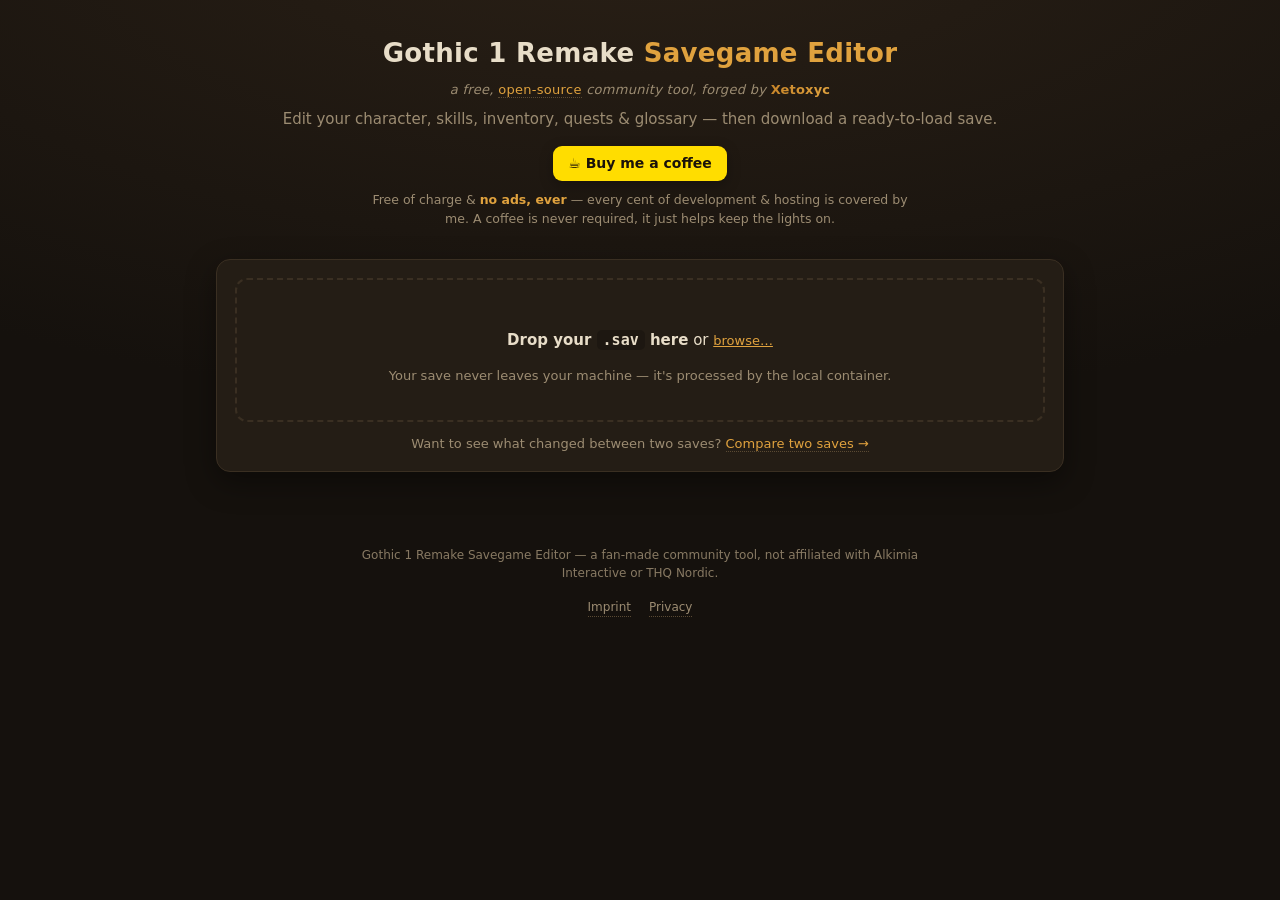
==== commit 386935ec: "feat(compare): drop-zone pickers, sticky save bar, readable link & honest counts Editor page: - styl" ====
--- a/app/static/index.html
+++ b/app/static/index.html
@@ -26,6 +26,7 @@
       <p><strong>Drop your <code>.sav</code> here</strong> or <button id="browse" class="link">browse…</button></p>
       <p class="hint">Your save never leaves your machine — it's processed by the local container.</p>
     </div>
+    <p class="hint cmp-cta">Want to see what changed between two saves? <a href="/compare.html">Compare two saves →</a></p>
     <div id="loading" class="loading hidden">
       <span class="spinner"></span>
       <span>Decompressing &amp; reading your save… large saves can take up to a minute.</span>
@@ -103,20 +104,6 @@
         <aside class="npc-listpane">
           <input id="search-npc" type="search" placeholder="Search name or id…" autocomplete="off">
           <label class="check"><input type="checkbox" id="npc-creatures"> include creatures</label>
-          <div id="npc-difficulty" class="npc-difficulty hidden">
-            <span class="diff-title">Set stats to difficulty</span>
-            <select id="diff-scope" title="Which characters this affects">
-              <option value="both">All characters</option>
-              <option value="humans">Humans only</option>
-              <option value="creatures">Creatures only</option>
-            </select>
-            <div class="diff-btns">
-              <button type="button" class="primary small" data-diff="novice">Novice</button>
-              <button type="button" class="primary small" data-diff="gothic">Gothic</button>
-              <button type="button" class="primary small" data-diff="hard">Hard</button>
-            </div>
-            <span class="diff-note">Copies each matching character's combat stats from a new-game save. Queues them as pending changes — review, then <b>Generate</b>.</span>
-          </div>
           <span id="count-npc" class="count"></span>
           <div id="npc-list" class="npc-list"></div>
         </aside>
--- a/app/static/style.css
+++ b/app/static/style.css
@@ -6,6 +6,8 @@
 *{box-sizing:border-box}
 body{margin:0;font:15px/1.5 "Segoe UI",system-ui,sans-serif;background:
   radial-gradient(1200px 500px at 50% -10%,#2a2016,var(--bg)) fixed;color:var(--text)}
+/* base link colour — keeps any unclassed anchor off the browser's default blue */
+a{color:var(--accent2)}
 header{text-align:center;padding:34px 16px 12px}
 header h1{margin:0;font-size:26px;font-weight:600;letter-spacing:.3px}
 header h1 span{color:var(--accent2)}
@@ -46,6 +48,10 @@
 .drop.over{border-color:var(--accent);background:#2c2317}
 .drop code{background:#0003;padding:1px 6px;border-radius:5px}
 .hint{color:var(--muted);font-size:13px;margin:8px 0 0}
+.hint a{color:var(--accent2);text-decoration:none;
+  border-bottom:1px dotted #5a4a33;transition:.15s}
+.hint a:hover{border-bottom-color:var(--accent2)}
+.cmp-cta{text-align:center;margin-top:12px}
 .loading{margin-top:14px;color:var(--accent2);display:flex;align-items:center;
   justify-content:center;gap:10px}
 .spinner{width:18px;height:18px;border:3px solid var(--line);border-top-color:var(--accent);
@@ -70,6 +76,7 @@
   color:var(--text);padding:10px 12px;border-radius:9px;font-size:14px}
 #search:focus{outline:none;border-color:var(--accent)}
 .check{color:var(--muted);font-size:13px;display:flex;align-items:center;gap:6px;cursor:pointer}
+.check input[type=checkbox]{accent-color:var(--accent);cursor:pointer}
 .count{color:var(--muted);font-size:13px;margin-left:auto}
 
 /* list */
@@ -168,14 +175,44 @@
 .tag{font-size:9px;text-transform:uppercase;letter-spacing:.4px;color:var(--muted);
   border:1px solid var(--line);border-radius:4px;padding:1px 4px;margin-left:4px;vertical-align:middle}
 
-/* editable-dropdown popover for passage values */
-.combo-pop{position:fixed;z-index:200;background:var(--bg2);border:1px solid var(--line);
-  border-radius:6px;box-shadow:0 8px 24px rgba(0,0,0,.55);max-height:220px;overflow:auto;padding:4px}
-.combo-pop.hidden{display:none}
-.combo-pop button{display:block;width:100%;text-align:left;background:none;border:0;color:var(--text);
-  padding:5px 12px;font:inherit;cursor:pointer;border-radius:4px}
-.combo-pop button:hover{background:var(--card)}
-.combo-pop button.sel{color:var(--accent2)}
+/* savegame compare page */
+.cmp-pick{display:flex;gap:16px;align-items:stretch;flex-wrap:wrap}
+.cmp-slot{flex:1;min-width:220px;display:flex;flex-direction:column;gap:6px}
+.cmp-label{font-weight:600;color:var(--text)}
+.cmp-arrow{font-size:22px;color:var(--muted);align-self:center}
+/* diff header — flex gap so the arrow sits evenly between both save names */
+.cmp-title{display:flex;align-items:center;gap:8px;flex-wrap:wrap;min-width:0}
+.cmp-sep{color:var(--muted);font-size:13px}
+/* save bar at the end of the diff — sticks to the viewport bottom so it stays
+   reachable while scrolling a long list, then settles at the card's edge */
+.cmp-savebar{position:sticky;bottom:0;display:flex;justify-content:flex-end;
+  margin:14px -18px -18px;padding:14px 18px;background:var(--card);
+  border-top:1px solid var(--line);border-radius:0 0 14px 14px}
+/* per-slot dropzone — same affordance as the editor's upload box, but compact */
+.cmp-drop{flex:1;padding:20px 14px;display:flex;flex-direction:column;justify-content:center}
+.cmp-drop p{margin:0}
+.cmp-drop.filled{border-style:solid;border-color:var(--accent)}
+.cmp-file{margin-top:8px;font-size:13px;color:var(--muted);word-break:break-all}
+.cmp-file.picked{color:var(--accent2);font-weight:600}
+.cmp-actions{display:flex;gap:12px;align-items:center;margin-top:14px;flex-wrap:wrap}
+.diff-grp{margin:0 0 18px}
+.diff-grp h3{margin:0 0 6px;border-bottom:1px solid var(--line);padding-bottom:4px}
+.diff-sub{font-size:11px;text-transform:uppercase;letter-spacing:.5px;color:var(--muted);margin:8px 0 3px}
+.diff-row{display:flex;gap:8px;align-items:center;padding:3px 10px;border-left:3px solid var(--line)}
+.diff-row.add{border-color:var(--ok)}
+.diff-row.rem{border-color:var(--fail)}
+.diff-row.chg{border-color:var(--accent)}
+/* min-width:0 lets the key shrink; long quest keys ellipsize instead of
+   shoving the value/select/reset columns out of alignment (full name in title) */
+.diff-row .k{flex:1;min-width:0;color:var(--text);
+  overflow:hidden;text-overflow:ellipsis;white-space:nowrap}
+.diff-row .v{color:var(--muted);font-variant-numeric:tabular-nums}
+.diff-row .arrow{color:var(--muted)}
+.d-add{color:var(--ok);font-size:13px} .d-rem{color:var(--fail);font-size:13px} .d-chg{color:var(--accent);font-size:13px}
+.diff-row .cmp-edit{width:96px;background:var(--bg2);border:1px solid var(--line);color:var(--text);border-radius:4px;padding:2px 6px;font:inherit}
+.diff-row select.cmp-edit{width:auto}
+.diff-row .cmp-edit.edited{border-color:var(--accent2);color:var(--accent2)}
+.diff-row .cmp-copy{font-size:12px;white-space:nowrap}
 
 /* glossary collapsible groups */
 details.gloss{border:1px solid var(--line);border-radius:9px;margin-bottom:8px;background:var(--bg2)}
@@ -240,14 +277,6 @@
 .npc-listpane #search-npc:focus{outline:none;border-color:var(--accent)}
 .npc-listpane .check{margin:0}
 .npc-listpane .count{margin:0}
-/* difficulty preset picker: switch every matching NPC's combat stats to a preset */
-.npc-difficulty{display:flex;flex-direction:column;gap:7px;padding:10px 11px;
-  background:var(--bg2);border:1px solid var(--line);border-radius:10px}
-.npc-difficulty .diff-title{font-size:13px;font-weight:600;color:var(--accent2)}
-.npc-difficulty select{width:100%}
-.npc-difficulty .diff-btns{display:flex;gap:8px}
-.npc-difficulty .diff-btns .primary.small{flex:1;padding:7px 10px}
-.npc-difficulty .diff-note{font-size:11.5px;line-height:1.4;color:var(--muted)}
 .npc-list{max-height:56vh;overflow:auto;border:1px solid var(--line);border-radius:10px;background:var(--bg2)}
 .npc-row{display:flex;align-items:center;gap:8px;justify-content:space-between;width:100%;text-align:left;
   background:none;border:none;border-bottom:1px solid #00000030;color:var(--text);padding:8px 11px}
